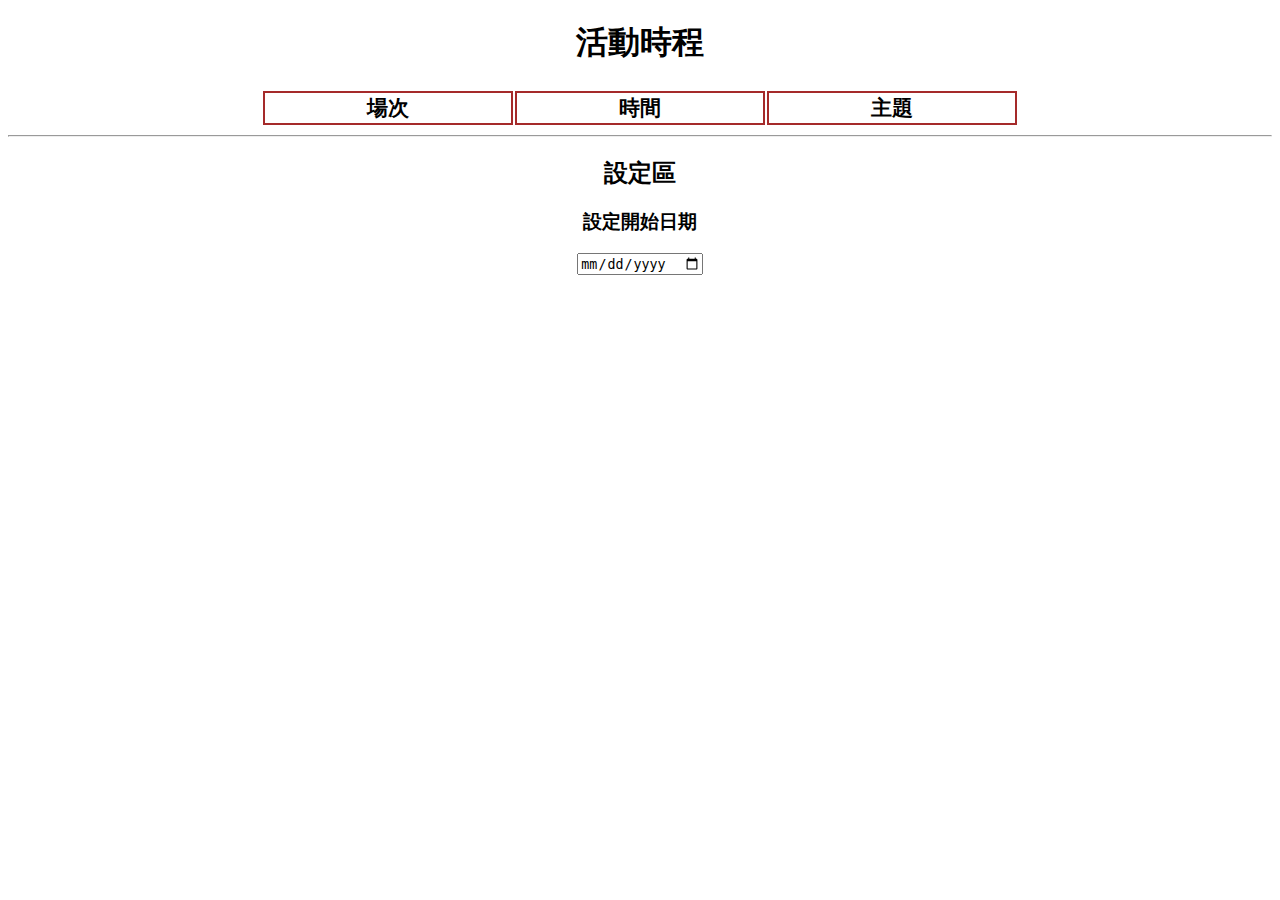
==== day/index.html @ 9d5b8f2d "First commit" ====
<!doctype html>
<html>
<head>
    <meta charset="UTF-8">
    <title>Untitled Document</title>
    <link rel="stylesheet" href="style.css">
    <script src="https://ajax.googleapis.com/ajax/libs/jquery/3.3.1/jquery.min.js"></script>
    <script src="topic.js"></script>
    <script src="main.js"></script>
</head>
<body>
    <h1>活動時程</h1>
    <table id="courseTable"></table>
    <hr>
    <h2>設定區</h2>
    <div>
        <h3>設定開始日期</h3>
        <input type="date">
    </div>
</body>
</html>
---- day/style.css ----
body{
    text-align: center;
}

table{
    width: 60%;
    margin: auto;
    font-size: 1.3em;
}

td{
    border-bottom: 1px dashed gray;
    padding: 5px 0px;
}

td.even{
    /* border-bottom: 2px dashed brown; */
    background-color: lightgoldenrodyellow;
}

th{
    border: 2px solid brown;
}
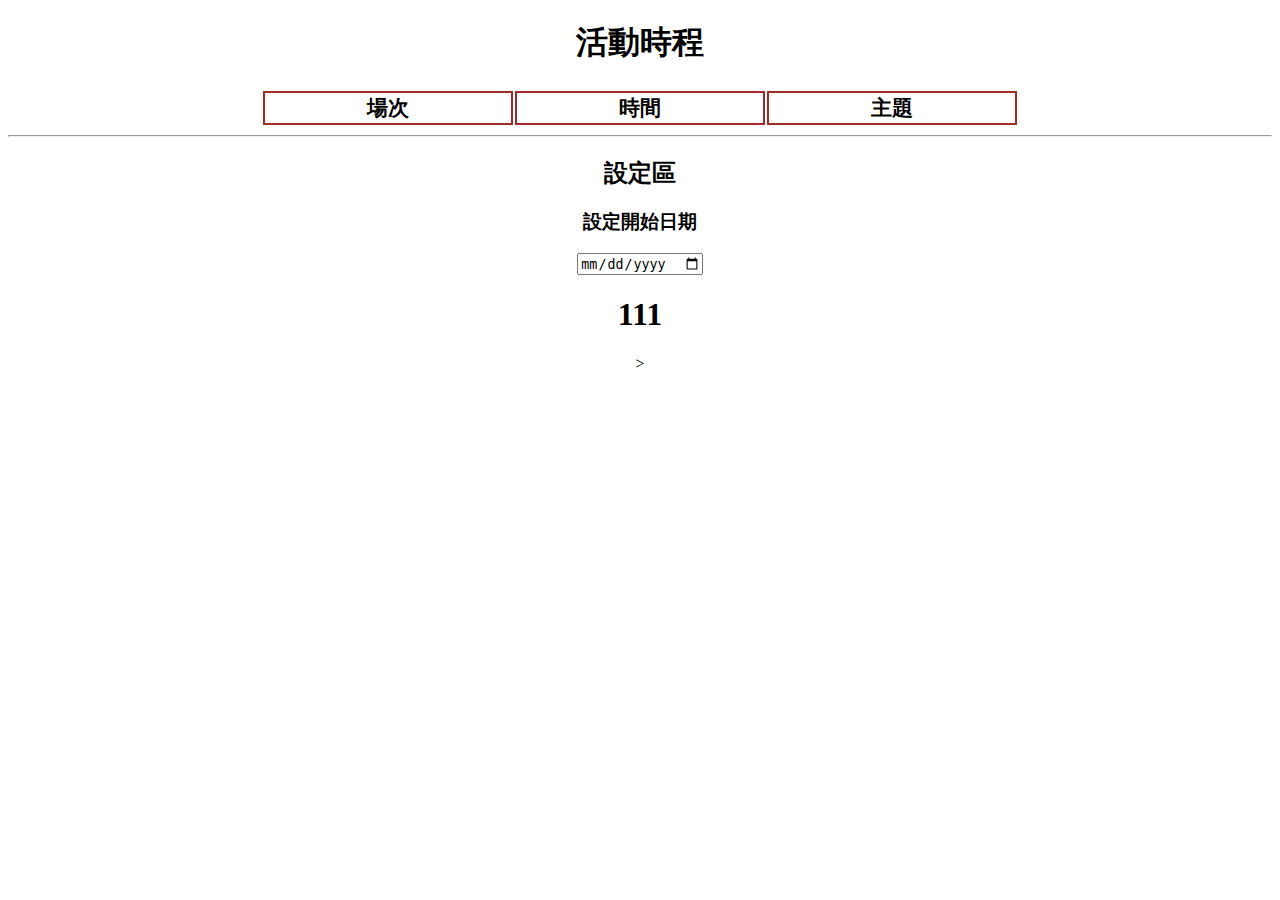
==== commit f82300eb: "aaa" ====
--- a/day/index.html
+++ b/day/index.html
@@ -17,5 +17,6 @@
         <h3>設定開始日期</h3>
         <input type="date">
     </div>
+    <h1>111</h1>>
 </body>
 </html>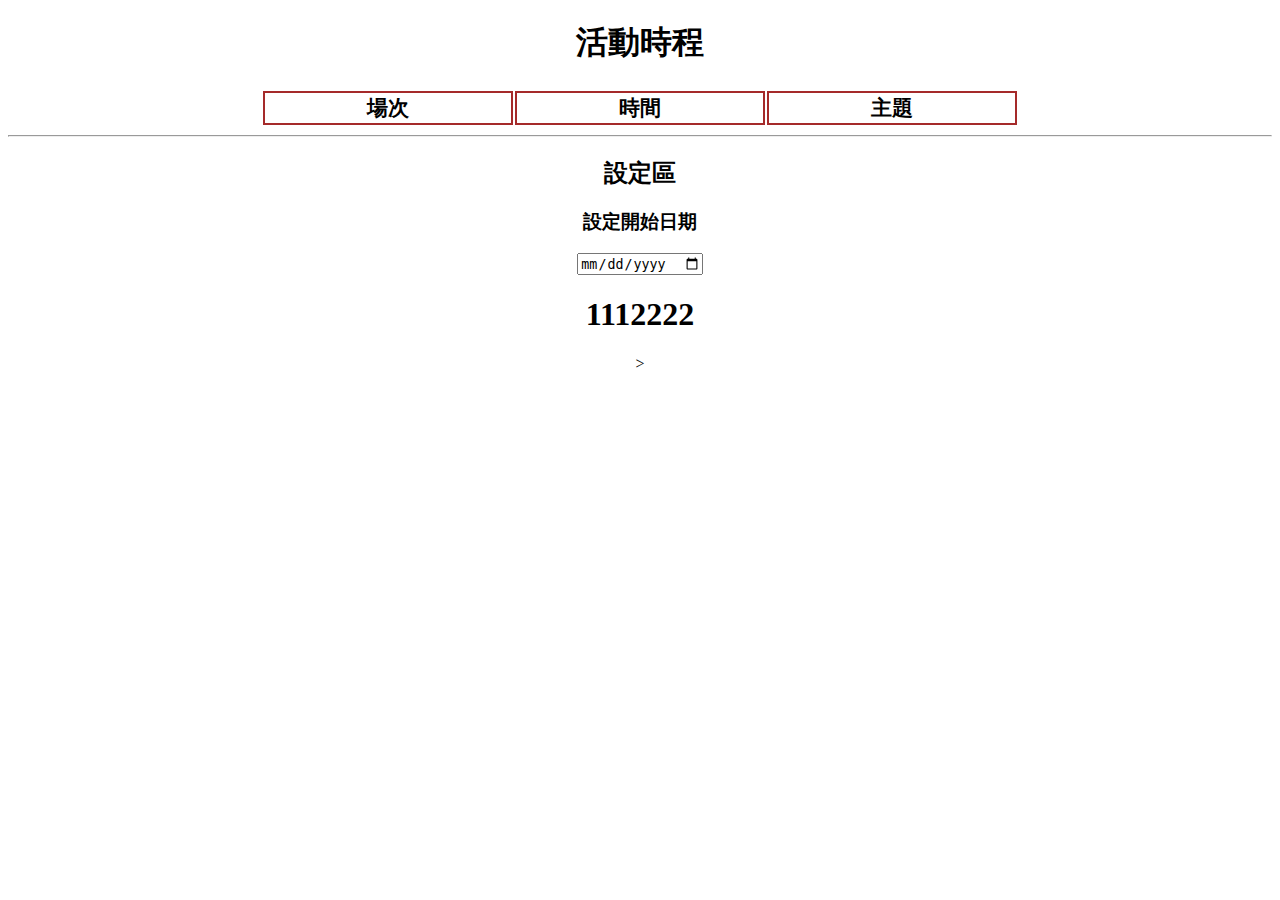
==== commit 451b589e: "aaaq" ====
--- a/day/index.html
+++ b/day/index.html
@@ -17,6 +17,6 @@
         <h3>設定開始日期</h3>
         <input type="date">
     </div>
-    <h1>111</h1>>
+    <h1>1112222</h1>>
 </body>
 </html>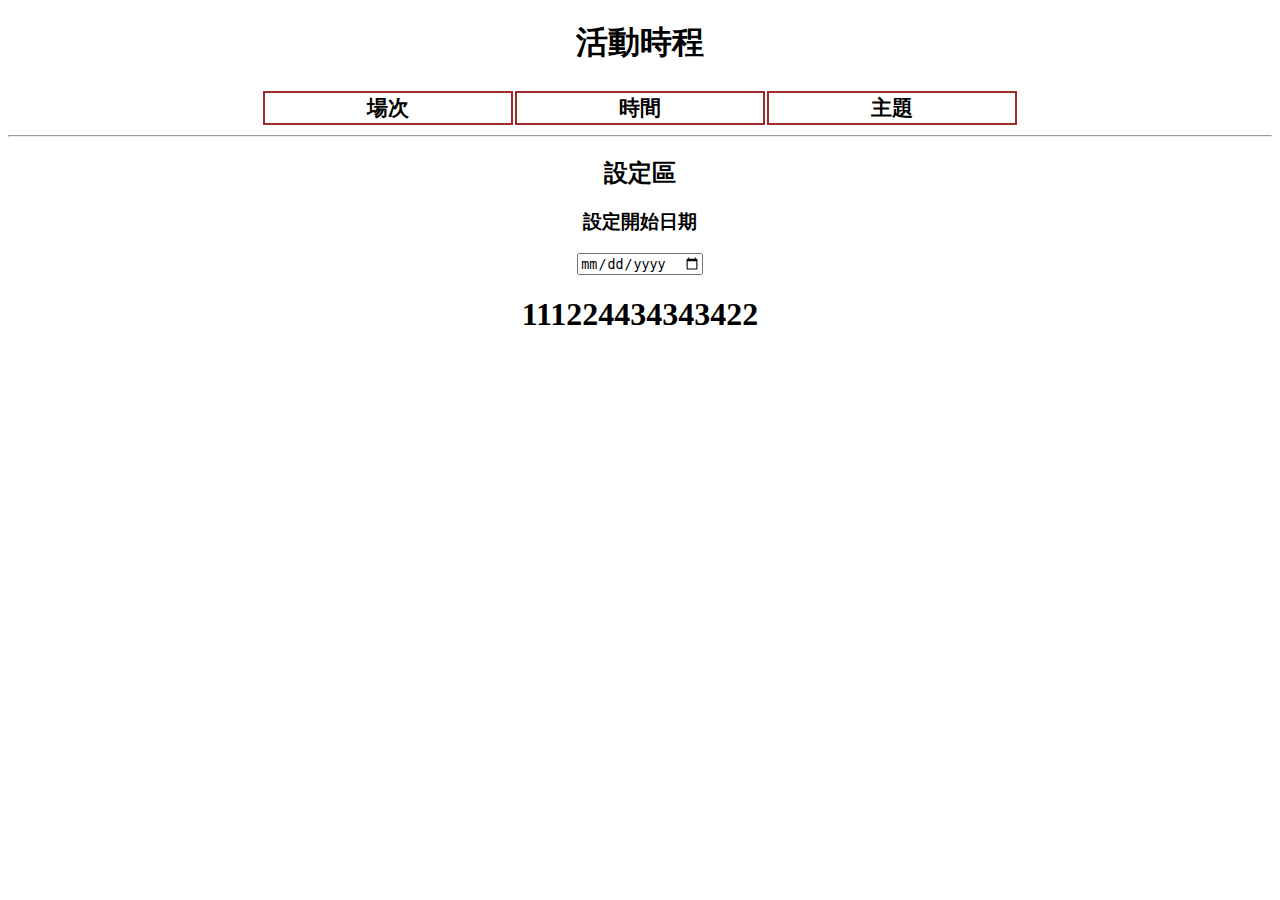
==== commit 871846c5: "aaaqtTtt44444" ====
--- a/day/index.html
+++ b/day/index.html
@@ -17,6 +17,6 @@
         <h3>設定開始日期</h3>
         <input type="date">
     </div>
-    <h1>1112222</h1>>
+    <h1>111224434343422</h1>
 </body>
 </html>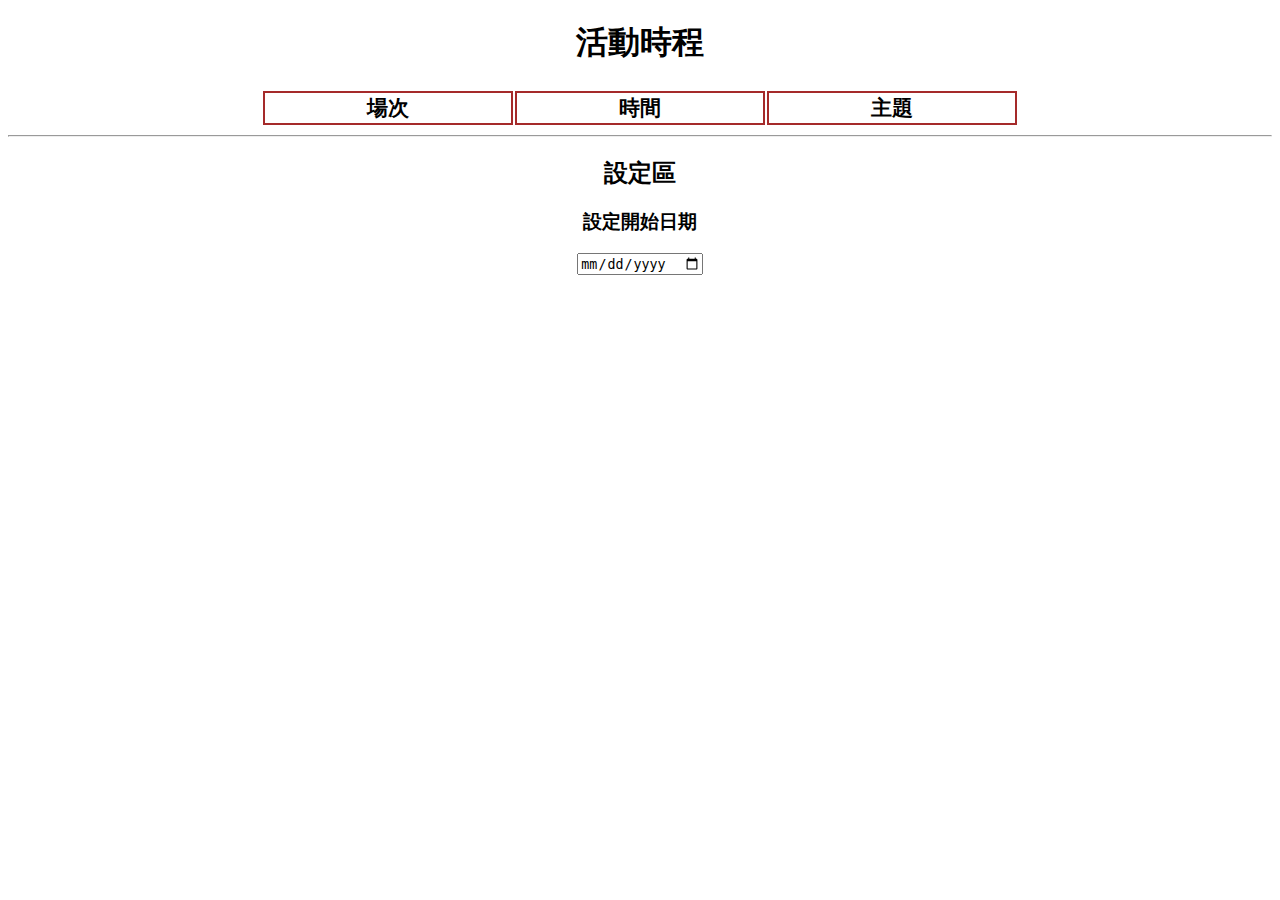
==== commit 0e32545b: "aaaqtTtt44444" ====
--- a/day/index.html
+++ b/day/index.html
@@ -17,6 +17,6 @@
         <h3>設定開始日期</h3>
         <input type="date">
     </div>
-    <h1>111224434343422</h1>
+    <h1></h1>
 </body>
 </html>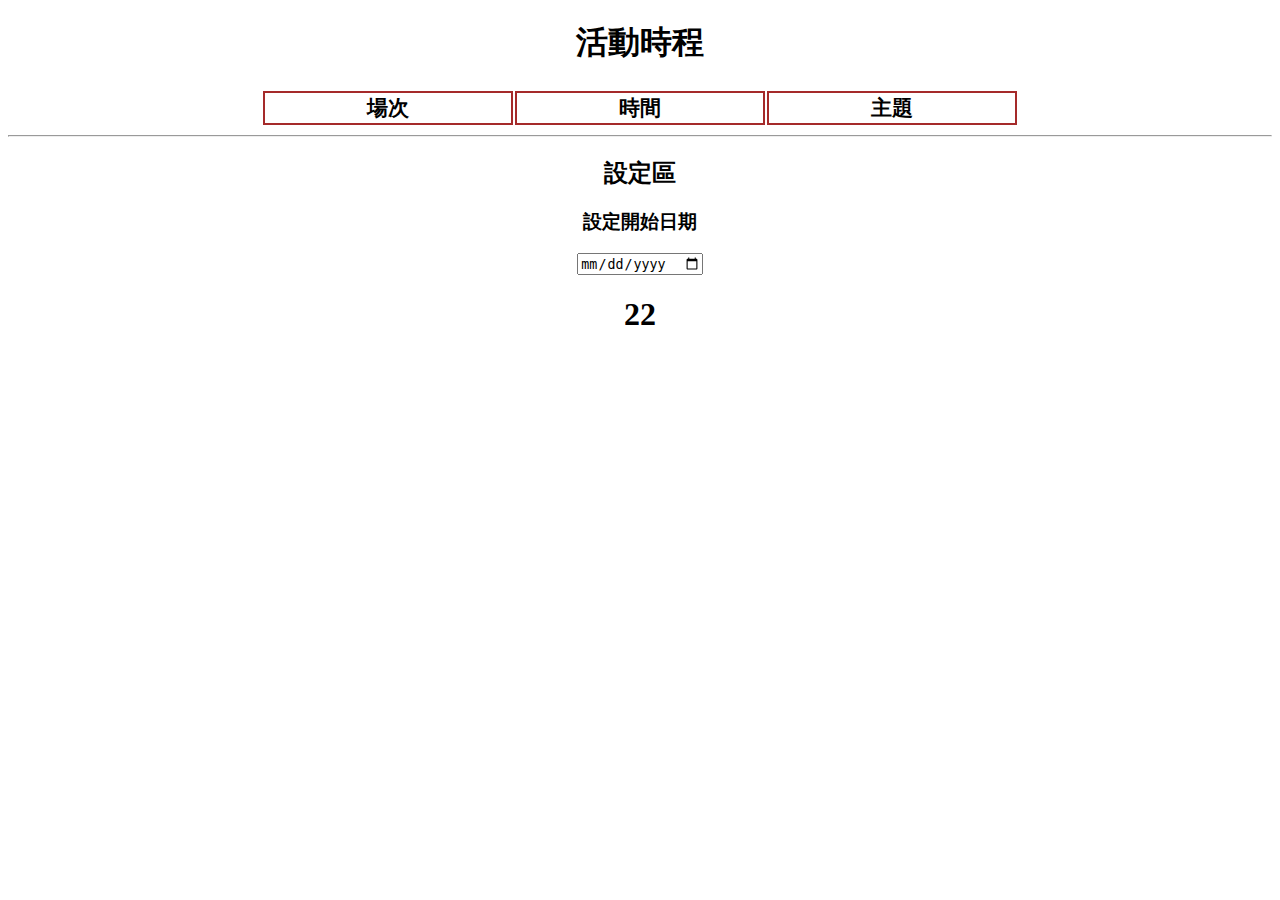
==== commit 1ed1cbb2: "Update index.html" ====
--- a/day/index.html
+++ b/day/index.html
@@ -17,6 +17,6 @@
         <h3>設定開始日期</h3>
         <input type="date">
     </div>
-    <h1></h1>
+    <h1>22</h1>
 </body>
-</html>+</html>
